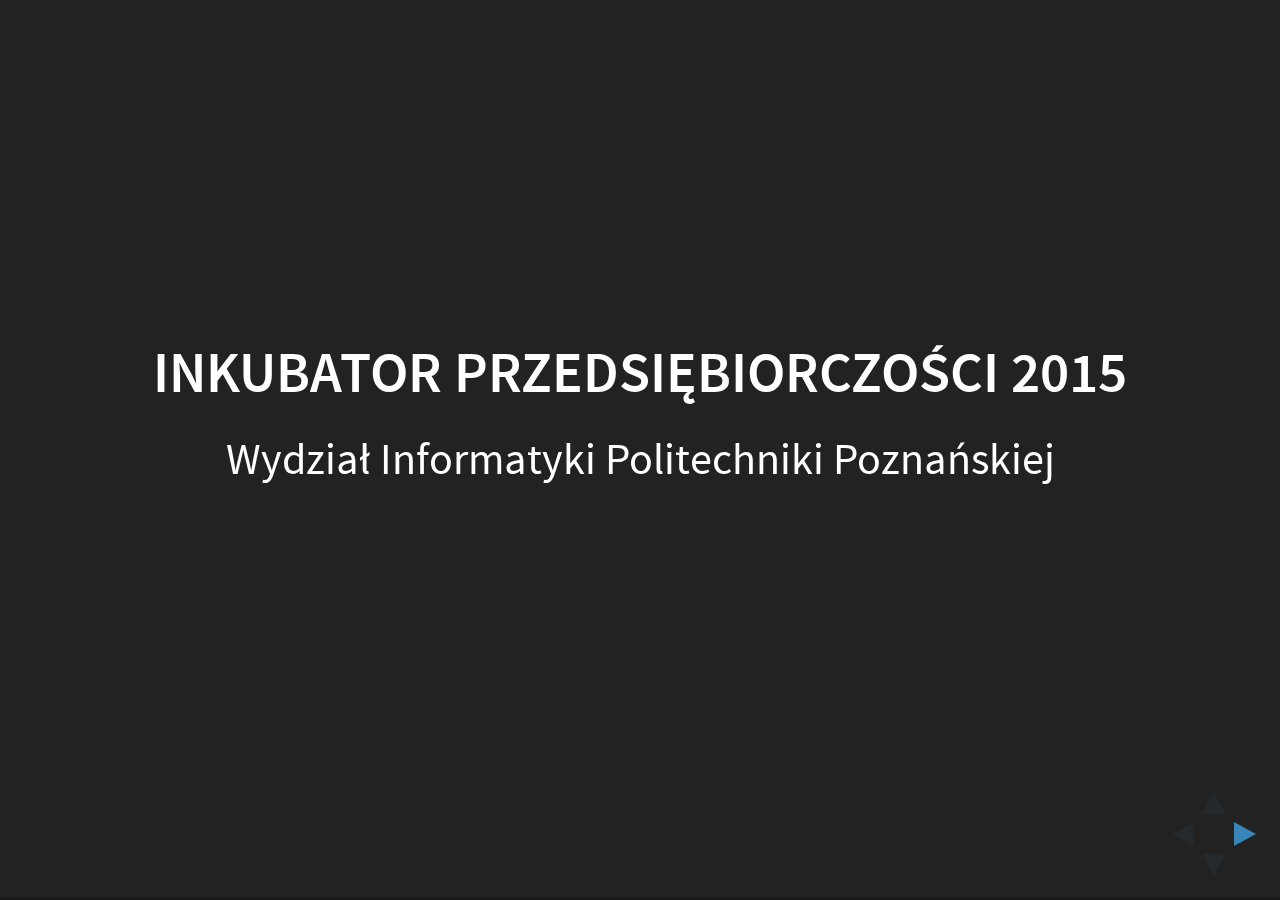
==== marketing/inkubator-presentation/index.html @ 768e0697 "start presentation" ====
<!doctype html>
<html lang="en">

	<head>
		<meta charset="utf-8">

		<title>reveal.js - The HTML Presentation Framework</title>

		<meta name="description" content="A framework for easily creating beautiful presentations using HTML">
		<meta name="author" content="Hakim El Hattab">

		<meta name="apple-mobile-web-app-capable" content="yes" />
		<meta name="apple-mobile-web-app-status-bar-style" content="black-translucent" />

		<meta name="viewport" content="width=device-width, initial-scale=1.0, maximum-scale=1.0, user-scalable=no, minimal-ui">

		<link rel="stylesheet" href="css/reveal.css">
		<link rel="stylesheet" href="css/theme/black.css" id="theme">

		<!-- Code syntax highlighting -->
		<link rel="stylesheet" href="lib/css/zenburn.css">

		<!-- Printing and PDF exports -->
		<script>
			var link = document.createElement( 'link' );
			link.rel = 'stylesheet';
			link.type = 'text/css';
			link.href = window.location.search.match( /print-pdf/gi ) ? 'css/print/pdf.css' : 'css/print/paper.css';
			document.getElementsByTagName( 'head' )[0].appendChild( link );
		</script>

		<!--[if lt IE 9]>
		<script src="lib/js/html5shiv.js"></script>
		<![endif]-->
	</head>

	<body>

		<div class="reveal">

			<!-- Any section element inside of this container is displayed as a slide -->
			<div class="slides">
				<section>
					<h3>Inkubator Przedsiębiorczości 2015</h3>
					<p>
						Wydział Informatyki Politechniki Poznańskiej
					</p>
				</section>

				<section>
					<h2>Gdzie wyjść na piwo?</h2>
				</section>

				

			</div>

		</div>

		<script src="lib/js/head.min.js"></script>
		<script src="js/reveal.js"></script>

		<script>

			// Full list of configuration options available at:
			// https://github.com/hakimel/reveal.js#configuration
			Reveal.initialize({
				controls: true,
				progress: true,
				history: true,
				center: true,

				transition: 'slide', // none/fade/slide/convex/concave/zoom

				// Optional reveal.js plugins
				dependencies: [
					{ src: 'lib/js/classList.js', condition: function() { return !document.body.classList; } },
					{ src: 'plugin/markdown/marked.js', condition: function() { return !!document.querySelector( '[data-markdown]' ); } },
					{ src: 'plugin/markdown/markdown.js', condition: function() { return !!document.querySelector( '[data-markdown]' ); } },
					{ src: 'plugin/highlight/highlight.js', async: true, condition: function() { return !!document.querySelector( 'pre code' ); }, callback: function() { hljs.initHighlightingOnLoad(); } },
					{ src: 'plugin/zoom-js/zoom.js', async: true },
					{ src: 'plugin/notes/notes.js', async: true }
				]
			});

		</script>

	</body>
</html>
---- marketing/inkubator-presentation/css/reveal.css ----
/*!
 * reveal.js
 * http://lab.hakim.se/reveal-js
 * MIT licensed
 *
 * Copyright (C) 2015 Hakim El Hattab, http://hakim.se
 */
/*********************************************
 * RESET STYLES
 *********************************************/
html, body, .reveal div, .reveal span, .reveal applet, .reveal object, .reveal iframe, .reveal h1, .reveal h2, .reveal h3, .reveal h4, .reveal h5, .reveal h6, .reveal p, .reveal blockquote, .reveal pre, .reveal a, .reveal abbr, .reveal acronym, .reveal address, .reveal big, .reveal cite, .reveal code, .reveal del, .reveal dfn, .reveal em, .reveal img, .reveal ins, .reveal kbd, .reveal q, .reveal s, .reveal samp, .reveal small, .reveal strike, .reveal strong, .reveal sub, .reveal sup, .reveal tt, .reveal var, .reveal b, .reveal u, .reveal center, .reveal dl, .reveal dt, .reveal dd, .reveal ol, .reveal ul, .reveal li, .reveal fieldset, .reveal form, .reveal label, .reveal legend, .reveal table, .reveal caption, .reveal tbody, .reveal tfoot, .reveal thead, .reveal tr, .reveal th, .reveal td, .reveal article, .reveal aside, .reveal canvas, .reveal details, .reveal embed, .reveal figure, .reveal figcaption, .reveal footer, .reveal header, .reveal hgroup, .reveal menu, .reveal nav, .reveal output, .reveal ruby, .reveal section, .reveal summary, .reveal time, .reveal mark, .reveal audio, video {
  margin: 0;
  padding: 0;
  border: 0;
  font-size: 100%;
  font: inherit;
  vertical-align: baseline; }

.reveal article, .reveal aside, .reveal details, .reveal figcaption, .reveal figure, .reveal footer, .reveal header, .reveal hgroup, .reveal menu, .reveal nav, .reveal section {
  display: block; }

/*********************************************
 * GLOBAL STYLES
 *********************************************/
html, body {
  width: 100%;
  height: 100%;
  overflow: hidden; }

body {
  position: relative;
  line-height: 1;
  background-color: #fff;
  color: #000; }

::-moz-selection {
  background: #FF5E99;
  color: #fff;
  text-shadow: none; }

::selection {
  background: #FF5E99;
  color: #fff;
  text-shadow: none; }

/*********************************************
 * VIEW FRAGMENTS
 *********************************************/
.reveal .slides section .fragment {
  opacity: 0;
  visibility: hidden;
  -webkit-transition: all 0.2s ease;
          transition: all 0.2s ease; }
  .reveal .slides section .fragment.visible {
    opacity: 1;
    visibility: visible; }

.reveal .slides section .fragment.grow {
  opacity: 1;
  visibility: visible; }
  .reveal .slides section .fragment.grow.visible {
    -webkit-transform: scale(1.3);
        -ms-transform: scale(1.3);
            transform: scale(1.3); }

.reveal .slides section .fragment.shrink {
  opacity: 1;
  visibility: visible; }
  .reveal .slides section .fragment.shrink.visible {
    -webkit-transform: scale(0.7);
        -ms-transform: scale(0.7);
            transform: scale(0.7); }

.reveal .slides section .fragment.zoom-in {
  -webkit-transform: scale(0.1);
      -ms-transform: scale(0.1);
          transform: scale(0.1); }
  .reveal .slides section .fragment.zoom-in.visible {
    -webkit-transform: scale(1);
        -ms-transform: scale(1);
            transform: scale(1); }

.reveal .slides section .fragment.roll-in {
  -webkit-transform: rotateX(90deg);
          transform: rotateX(90deg); }
  .reveal .slides section .fragment.roll-in.visible {
    -webkit-transform: rotateX(0);
            transform: rotateX(0); }

.reveal .slides section .fragment.fade-out {
  opacity: 1;
  visibility: visible; }
  .reveal .slides section .fragment.fade-out.visible {
    opacity: 0;
    visibility: hidden; }

.reveal .slides section .fragment.semi-fade-out {
  opacity: 1;
  visibility: visible; }
  .reveal .slides section .fragment.semi-fade-out.visible {
    opacity: 0.5;
    visibility: visible; }

.reveal .slides section .fragment.strike {
  opacity: 1; }
  .reveal .slides section .fragment.strike.visible {
    text-decoration: line-through; }

.reveal .slides section .fragment.current-visible {
  opacity: 0;
  visibility: hidden; }
  .reveal .slides section .fragment.current-visible.current-fragment {
    opacity: 1;
    visibility: visible; }

.reveal .slides section .fragment.highlight-red, .reveal .slides section .fragment.highlight-current-red, .reveal .slides section .fragment.highlight-green, .reveal .slides section .fragment.highlight-current-green, .reveal .slides section .fragment.highlight-blue, .reveal .slides section .fragment.highlight-current-blue {
  opacity: 1;
  visibility: visible; }

.reveal .slides section .fragment.highlight-red.visible {
  color: #ff2c2d; }

.reveal .slides section .fragment.highlight-green.visible {
  color: #17ff2e; }

.reveal .slides section .fragment.highlight-blue.visible {
  color: #1b91ff; }

.reveal .slides section .fragment.highlight-current-red.current-fragment {
  color: #ff2c2d; }

.reveal .slides section .fragment.highlight-current-green.current-fragment {
  color: #17ff2e; }

.reveal .slides section .fragment.highlight-current-blue.current-fragment {
  color: #1b91ff; }

/*********************************************
 * DEFAULT ELEMENT STYLES
 *********************************************/
/* Fixes issue in Chrome where italic fonts did not appear when printing to PDF */
.reveal:after {
  content: '';
  font-style: italic; }

.reveal iframe {
  z-index: 1; }

/** Prevents layering issues in certain browser/transition combinations */
.reveal a {
  position: relative; }

.reveal .stretch {
  max-width: none;
  max-height: none; }

.reveal pre.stretch code {
  height: 100%;
  max-height: 100%;
  -moz-box-sizing: border-box;
       box-sizing: border-box; }

/*********************************************
 * CONTROLS
 *********************************************/
.reveal .controls {
  display: none;
  position: fixed;
  width: 110px;
  height: 110px;
  z-index: 30;
  right: 10px;
  bottom: 10px;
  -webkit-user-select: none; }

.reveal .controls div {
  position: absolute;
  opacity: 0.05;
  width: 0;
  height: 0;
  border: 12px solid transparent;
  -webkit-transform: scale(0.9999);
      -ms-transform: scale(0.9999);
          transform: scale(0.9999);
  -webkit-transition: all 0.2s ease;
          transition: all 0.2s ease;
  -webkit-tap-highlight-color: rgba(0, 0, 0, 0); }

.reveal .controls div.enabled {
  opacity: 0.7;
  cursor: pointer; }

.reveal .controls div.enabled:active {
  margin-top: 1px; }

.reveal .controls div.navigate-left {
  top: 42px;
  border-right-width: 22px;
  border-right-color: #000; }

.reveal .controls div.navigate-left.fragmented {
  opacity: 0.3; }

.reveal .controls div.navigate-right {
  left: 74px;
  top: 42px;
  border-left-width: 22px;
  border-left-color: #000; }

.reveal .controls div.navigate-right.fragmented {
  opacity: 0.3; }

.reveal .controls div.navigate-up {
  left: 42px;
  border-bottom-width: 22px;
  border-bottom-color: #000; }

.reveal .controls div.navigate-up.fragmented {
  opacity: 0.3; }

.reveal .controls div.navigate-down {
  left: 42px;
  top: 74px;
  border-top-width: 22px;
  border-top-color: #000; }

.reveal .controls div.navigate-down.fragmented {
  opacity: 0.3; }

/*********************************************
 * PROGRESS BAR
 *********************************************/
.reveal .progress {
  position: fixed;
  display: none;
  height: 3px;
  width: 100%;
  bottom: 0;
  left: 0;
  z-index: 10;
  background-color: rgba(0, 0, 0, 0.2); }

.reveal .progress:after {
  content: '';
  display: block;
  position: absolute;
  height: 20px;
  width: 100%;
  top: -20px; }

.reveal .progress span {
  display: block;
  height: 100%;
  width: 0px;
  background-color: #000;
  -webkit-transition: width 800ms cubic-bezier(0.26, 0.86, 0.44, 0.985);
          transition: width 800ms cubic-bezier(0.26, 0.86, 0.44, 0.985); }

/*********************************************
 * SLIDE NUMBER
 *********************************************/
.reveal .slide-number {
  position: fixed;
  display: block;
  right: 15px;
  bottom: 15px;
  opacity: 0.5;
  z-index: 31;
  font-size: 12px; }

/*********************************************
 * SLIDES
 *********************************************/
.reveal {
  position: relative;
  width: 100%;
  height: 100%;
  -ms-touch-action: none;
      touch-action: none; }

.reveal .slides {
  position: absolute;
  width: 100%;
  height: 100%;
  top: 0;
  right: 0;
  bottom: 0;
  left: 0;
  margin: auto;
  overflow: visible;
  z-index: 1;
  text-align: center;
  -webkit-perspective: 600px;
          perspective: 600px;
  -webkit-perspective-origin: 50% 40%;
          perspective-origin: 50% 40%; }

.reveal .slides > section {
  -ms-perspective: 600px; }

.reveal .slides > section, .reveal .slides > section > section {
  display: none;
  position: absolute;
  width: 100%;
  padding: 20px 0px;
  z-index: 10;
  -webkit-transform-style: preserve-3d;
          transform-style: preserve-3d;
  -webkit-transition: -webkit-transform-origin 800ms cubic-bezier(0.26, 0.86, 0.44, 0.985), -webkit-transform 800ms cubic-bezier(0.26, 0.86, 0.44, 0.985), visibility 800ms cubic-bezier(0.26, 0.86, 0.44, 0.985), opacity 800ms cubic-bezier(0.26, 0.86, 0.44, 0.985);
          transition: -ms-transform-origin 800ms cubic-bezier(0.26, 0.86, 0.44, 0.985), transform 800ms cubic-bezier(0.26, 0.86, 0.44, 0.985), visibility 800ms cubic-bezier(0.26, 0.86, 0.44, 0.985), opacity 800ms cubic-bezier(0.26, 0.86, 0.44, 0.985);
          transition: transform-origin 800ms cubic-bezier(0.26, 0.86, 0.44, 0.985), transform 800ms cubic-bezier(0.26, 0.86, 0.44, 0.985), visibility 800ms cubic-bezier(0.26, 0.86, 0.44, 0.985), opacity 800ms cubic-bezier(0.26, 0.86, 0.44, 0.985); }

/* Global transition speed settings */
.reveal[data-transition-speed="fast"] .slides section {
  -webkit-transition-duration: 400ms;
          transition-duration: 400ms; }

.reveal[data-transition-speed="slow"] .slides section {
  -webkit-transition-duration: 1200ms;
          transition-duration: 1200ms; }

/* Slide-specific transition speed overrides */
.reveal .slides section[data-transition-speed="fast"] {
  -webkit-transition-duration: 400ms;
          transition-duration: 400ms; }

.reveal .slides section[data-transition-speed="slow"] {
  -webkit-transition-duration: 1200ms;
          transition-duration: 1200ms; }

.reveal .slides > section.stack {
  padding-top: 0;
  padding-bottom: 0; }

.reveal .slides > section.present, .reveal .slides > section > section.present {
  display: block;
  z-index: 11;
  opacity: 1; }

.reveal.center, .reveal.center .slides, .reveal.center .slides section {
  min-height: 0 !important; }

/* Don't allow interaction with invisible slides */
.reveal .slides > section.future, .reveal .slides > section > section.future, .reveal .slides > section.past, .reveal .slides > section > section.past {
  pointer-events: none; }

.reveal.overview .slides > section, .reveal.overview .slides > section > section {
  pointer-events: auto; }

.reveal .slides > section.past, .reveal .slides > section.future, .reveal .slides > section > section.past, .reveal .slides > section > section.future {
  opacity: 0; }

/*********************************************
 * SLIDE TRANSITION
 * Aliased 'linear' for backwards compatibility
 *********************************************/
.reveal.slide section, .reveal.linear section {
  -webkit-backface-visibility: hidden;
          backface-visibility: hidden; }

.reveal .slides > section[data-transition=slide].past, .reveal.slide .slides > section:not([data-transition]).past, .reveal .slides > section[data-transition=linear].past, .reveal.linear .slides > section:not([data-transition]).past {
  -webkit-transform: translate(-150%, 0);
      -ms-transform: translate(-150%, 0);
          transform: translate(-150%, 0); }

.reveal .slides > section[data-transition=slide].future, .reveal.slide .slides > section:not([data-transition]).future, .reveal .slides > section[data-transition=linear].future, .reveal.linear .slides > section:not([data-transition]).future {
  -webkit-transform: translate(150%, 0);
      -ms-transform: translate(150%, 0);
          transform: translate(150%, 0); }

.reveal .slides > section > section[data-transition=slide].past, .reveal.slide .slides > section > section:not([data-transition]).past, .reveal .slides > section > section[data-transition=linear].past, .reveal.linear .slides > section > section:not([data-transition]).past {
  -webkit-transform: translate(0, -150%);
      -ms-transform: translate(0, -150%);
          transform: translate(0, -150%); }

.reveal .slides > section > section[data-transition=slide].future, .reveal.slide .slides > section > section:not([data-transition]).future, .reveal .slides > section > section[data-transition=linear].future, .reveal.linear .slides > section > section:not([data-transition]).future {
  -webkit-transform: translate(0, 150%);
      -ms-transform: translate(0, 150%);
          transform: translate(0, 150%); }

/*********************************************
 * CONVEX TRANSITION
 * Aliased 'default' for backwards compatibility
 *********************************************/
.reveal .slides > section[data-transition=default].past, .reveal.default .slides > section:not([data-transition]).past, .reveal .slides > section[data-transition=convex].past, .reveal.convex .slides > section:not([data-transition]).past {
  -webkit-transform: translate3d(-100%, 0, 0) rotateY(-90deg) translate3d(-100%, 0, 0);
          transform: translate3d(-100%, 0, 0) rotateY(-90deg) translate3d(-100%, 0, 0); }

.reveal .slides > section[data-transition=default].future, .reveal.default .slides > section:not([data-transition]).future, .reveal .slides > section[data-transition=convex].future, .reveal.convex .slides > section:not([data-transition]).future {
  -webkit-transform: translate3d(100%, 0, 0) rotateY(90deg) translate3d(100%, 0, 0);
          transform: translate3d(100%, 0, 0) rotateY(90deg) translate3d(100%, 0, 0); }

.reveal .slides > section > section[data-transition=default].past, .reveal.default .slides > section > section:not([data-transition]).past, .reveal .slides > section > section[data-transition=convex].past, .reveal.convex .slides > section > section:not([data-transition]).past {
  -webkit-transform: translate3d(0, -300px, 0) rotateX(70deg) translate3d(0, -300px, 0);
          transform: translate3d(0, -300px, 0) rotateX(70deg) translate3d(0, -300px, 0); }

.reveal .slides > section > section[data-transition=default].future, .reveal.default .slides > section > section:not([data-transition]).future, .reveal .slides > section > section[data-transition=convex].future, .reveal.convex .slides > section > section:not([data-transition]).future {
  -webkit-transform: translate3d(0, 300px, 0) rotateX(-70deg) translate3d(0, 300px, 0);
          transform: translate3d(0, 300px, 0) rotateX(-70deg) translate3d(0, 300px, 0); }

/*********************************************
 * CONCAVE TRANSITION
 *********************************************/
.reveal .slides > section[data-transition=concave].past, .reveal.concave .slides > section:not([data-transition]).past {
  -webkit-transform: translate3d(-100%, 0, 0) rotateY(90deg) translate3d(-100%, 0, 0);
          transform: translate3d(-100%, 0, 0) rotateY(90deg) translate3d(-100%, 0, 0); }

.reveal .slides > section[data-transition=concave].future, .reveal.concave .slides > section:not([data-transition]).future {
  -webkit-transform: translate3d(100%, 0, 0) rotateY(-90deg) translate3d(100%, 0, 0);
          transform: translate3d(100%, 0, 0) rotateY(-90deg) translate3d(100%, 0, 0); }

.reveal .slides > section > section[data-transition=concave].past, .reveal.concave .slides > section > section:not([data-transition]).past {
  -webkit-transform: translate3d(0, -80%, 0) rotateX(-70deg) translate3d(0, -80%, 0);
          transform: translate3d(0, -80%, 0) rotateX(-70deg) translate3d(0, -80%, 0); }

.reveal .slides > section > section[data-transition=concave].future, .reveal.concave .slides > section > section:not([data-transition]).future {
  -webkit-transform: translate3d(0, 80%, 0) rotateX(70deg) translate3d(0, 80%, 0);
          transform: translate3d(0, 80%, 0) rotateX(70deg) translate3d(0, 80%, 0); }

/*********************************************
 * ZOOM TRANSITION
 *********************************************/
.reveal .slides > section[data-transition=zoom], .reveal.zoom .slides > section:not([data-transition]) {
  -webkit-transition-timing-function: ease;
          transition-timing-function: ease; }

.reveal .slides > section[data-transition=zoom].past, .reveal.zoom .slides > section:not([data-transition]).past {
  visibility: hidden;
  -webkit-transform: scale(16);
      -ms-transform: scale(16);
          transform: scale(16); }

.reveal .slides > section[data-transition=zoom].future, .reveal.zoom .slides > section:not([data-transition]).future {
  visibility: hidden;
  -webkit-transform: scale(0.2);
      -ms-transform: scale(0.2);
          transform: scale(0.2); }

.reveal .slides > section > section[data-transition=zoom].past, .reveal.zoom .slides > section > section:not([data-transition]).past {
  -webkit-transform: translate(0, -150%);
      -ms-transform: translate(0, -150%);
          transform: translate(0, -150%); }

.reveal .slides > section > section[data-transition=zoom].future, .reveal.zoom .slides > section > section:not([data-transition]).future {
  -webkit-transform: translate(0, 150%);
      -ms-transform: translate(0, 150%);
          transform: translate(0, 150%); }

/*********************************************
 * CUBE TRANSITION
 *********************************************/
.reveal.cube .slides {
  -webkit-perspective: 1300px;
          perspective: 1300px; }

.reveal.cube .slides section {
  padding: 30px;
  min-height: 700px;
  -webkit-backface-visibility: hidden;
          backface-visibility: hidden;
  -moz-box-sizing: border-box;
       box-sizing: border-box; }

.reveal.center.cube .slides section {
  min-height: 0; }

.reveal.cube .slides section:not(.stack):before {
  content: '';
  position: absolute;
  display: block;
  width: 100%;
  height: 100%;
  left: 0;
  top: 0;
  background: rgba(0, 0, 0, 0.1);
  border-radius: 4px;
  -webkit-transform: translateZ(-20px);
          transform: translateZ(-20px); }

.reveal.cube .slides section:not(.stack):after {
  content: '';
  position: absolute;
  display: block;
  width: 90%;
  height: 30px;
  left: 5%;
  bottom: 0;
  background: none;
  z-index: 1;
  border-radius: 4px;
  box-shadow: 0px 95px 25px rgba(0, 0, 0, 0.2);
  -webkit-transform: translateZ(-90px) rotateX(65deg);
          transform: translateZ(-90px) rotateX(65deg); }

.reveal.cube .slides > section.stack {
  padding: 0;
  background: none; }

.reveal.cube .slides > section.past {
  -webkit-transform-origin: 100% 0%;
      -ms-transform-origin: 100% 0%;
          transform-origin: 100% 0%;
  -webkit-transform: translate3d(-100%, 0, 0) rotateY(-90deg);
          transform: translate3d(-100%, 0, 0) rotateY(-90deg); }

.reveal.cube .slides > section.future {
  -webkit-transform-origin: 0% 0%;
      -ms-transform-origin: 0% 0%;
          transform-origin: 0% 0%;
  -webkit-transform: translate3d(100%, 0, 0) rotateY(90deg);
          transform: translate3d(100%, 0, 0) rotateY(90deg); }

.reveal.cube .slides > section > section.past {
  -webkit-transform-origin: 0% 100%;
      -ms-transform-origin: 0% 100%;
          transform-origin: 0% 100%;
  -webkit-transform: translate3d(0, -100%, 0) rotateX(90deg);
          transform: translate3d(0, -100%, 0) rotateX(90deg); }

.reveal.cube .slides > section > section.future {
  -webkit-transform-origin: 0% 0%;
      -ms-transform-origin: 0% 0%;
          transform-origin: 0% 0%;
  -webkit-transform: translate3d(0, 100%, 0) rotateX(-90deg);
          transform: translate3d(0, 100%, 0) rotateX(-90deg); }

/*********************************************
 * PAGE TRANSITION
 *********************************************/
.reveal.page .slides {
  -webkit-perspective-origin: 0% 50%;
          perspective-origin: 0% 50%;
  -webkit-perspective: 3000px;
          perspective: 3000px; }

.reveal.page .slides section {
  padding: 30px;
  min-height: 700px;
  -moz-box-sizing: border-box;
       box-sizing: border-box; }

.reveal.page .slides section.past {
  z-index: 12; }

.reveal.page .slides section:not(.stack):before {
  content: '';
  position: absolute;
  display: block;
  width: 100%;
  height: 100%;
  left: 0;
  top: 0;
  background: rgba(0, 0, 0, 0.1);
  -webkit-transform: translateZ(-20px);
          transform: translateZ(-20px); }

.reveal.page .slides section:not(.stack):after {
  content: '';
  position: absolute;
  display: block;
  width: 90%;
  height: 30px;
  left: 5%;
  bottom: 0;
  background: none;
  z-index: 1;
  border-radius: 4px;
  box-shadow: 0px 95px 25px rgba(0, 0, 0, 0.2);
  -webkit-transform: translateZ(-90px) rotateX(65deg); }

.reveal.page .slides > section.stack {
  padding: 0;
  background: none; }

.reveal.page .slides > section.past {
  -webkit-transform-origin: 0% 0%;
      -ms-transform-origin: 0% 0%;
          transform-origin: 0% 0%;
  -webkit-transform: translate3d(-40%, 0, 0) rotateY(-80deg);
          transform: translate3d(-40%, 0, 0) rotateY(-80deg); }

.reveal.page .slides > section.future {
  -webkit-transform-origin: 100% 0%;
      -ms-transform-origin: 100% 0%;
          transform-origin: 100% 0%;
  -webkit-transform: translate3d(0, 0, 0);
          transform: translate3d(0, 0, 0); }

.reveal.page .slides > section > section.past {
  -webkit-transform-origin: 0% 0%;
      -ms-transform-origin: 0% 0%;
          transform-origin: 0% 0%;
  -webkit-transform: translate3d(0, -40%, 0) rotateX(80deg);
          transform: translate3d(0, -40%, 0) rotateX(80deg); }

.reveal.page .slides > section > section.future {
  -webkit-transform-origin: 0% 100%;
      -ms-transform-origin: 0% 100%;
          transform-origin: 0% 100%;
  -webkit-transform: translate3d(0, 0, 0);
          transform: translate3d(0, 0, 0); }

/*********************************************
 * FADE TRANSITION
 *********************************************/
.reveal .slides section[data-transition=fade], .reveal.fade .slides section:not([data-transition]), .reveal.fade .slides > section > section:not([data-transition]) {
  -webkit-transform: none;
      -ms-transform: none;
          transform: none;
  -webkit-transition: opacity 0.5s;
          transition: opacity 0.5s; }

.reveal.fade.overview .slides section, .reveal.fade.overview .slides > section > section {
  -webkit-transition: none;
          transition: none; }

/*********************************************
 * NO TRANSITION
 *********************************************/
.reveal .slides section[data-transition=none], .reveal.none .slides section:not([data-transition]) {
  -webkit-transform: none;
      -ms-transform: none;
          transform: none;
  -webkit-transition: none;
          transition: none; }

/*********************************************
 * OVERVIEW
 *********************************************/
.reveal.overview .slides {
  -webkit-perspective-origin: 50% 50%;
          perspective-origin: 50% 50%;
  -webkit-perspective: 700px;
          perspective: 700px; }

.reveal.overview .slides section {
  height: 700px;
  overflow: hidden;
  opacity: 1 !important;
  visibility: visible !important;
  cursor: pointer;
  background: rgba(0, 0, 0, 0.1);
  -moz-box-sizing: border-box;
       box-sizing: border-box; }

.reveal.overview .slides section, .reveal.overview-deactivating .slides section {
  -webkit-transition: none !important;
          transition: none !important; }

.reveal.overview .slides section .fragment {
  opacity: 1; }

.reveal.overview .slides section:after, .reveal.overview .slides section:before {
  display: none !important; }

.reveal.overview .slides section > section {
  opacity: 1;
  cursor: pointer; }

.reveal.overview .slides section:hover {
  background: rgba(0, 0, 0, 0.3); }

.reveal.overview .slides section.present {
  background: rgba(0, 0, 0, 0.3); }

.reveal.overview .slides > section.stack {
  padding: 0;
  top: 0 !important;
  background: none;
  overflow: visible; }

/*********************************************
 * PAUSED MODE
 *********************************************/
.reveal .pause-overlay {
  position: absolute;
  top: 0;
  left: 0;
  width: 100%;
  height: 100%;
  background: black;
  visibility: hidden;
  opacity: 0;
  z-index: 100;
  -webkit-transition: all 1s ease;
          transition: all 1s ease; }

.reveal.paused .pause-overlay {
  visibility: visible;
  opacity: 1; }

/*********************************************
 * FALLBACK
 *********************************************/
.no-transforms {
  overflow-y: auto; }

.no-transforms .reveal .slides {
  position: relative;
  width: 80%;
  height: auto !important;
  top: 0;
  left: 50%;
  margin: 0;
  text-align: center; }

.no-transforms .reveal .controls, .no-transforms .reveal .progress {
  display: none !important; }

.no-transforms .reveal .slides section {
  display: block !important;
  opacity: 1 !important;
  position: relative !important;
  height: auto;
  min-height: 0;
  top: 0;
  left: -50%;
  margin: 70px 0;
  -webkit-transform: none;
      -ms-transform: none;
          transform: none; }

.no-transforms .reveal .slides section section {
  left: 0; }

.reveal .no-transition, .reveal .no-transition * {
  -webkit-transition: none !important;
          transition: none !important; }

/*********************************************
 * PER-SLIDE BACKGROUNDS
 *********************************************/
.reveal > .backgrounds {
  position: absolute;
  width: 100%;
  height: 100%;
  top: 0;
  left: 0;
  -webkit-perspective: 600px;
          perspective: 600px; }

.reveal .slide-background {
  display: none;
  position: absolute;
  width: 100%;
  height: 100%;
  opacity: 0;
  visibility: hidden;
  background-color: rgba(0, 0, 0, 0);
  background-position: 50% 50%;
  background-repeat: no-repeat;
  background-size: cover;
  -webkit-transition: all 800ms cubic-bezier(0.26, 0.86, 0.44, 0.985);
          transition: all 800ms cubic-bezier(0.26, 0.86, 0.44, 0.985); }

.reveal .slide-background.stack {
  display: block; }

.reveal .slide-background.present {
  opacity: 1;
  visibility: visible; }

.print-pdf .reveal .slide-background {
  opacity: 1 !important;
  visibility: visible !important; }

/* Video backgrounds */
.reveal .slide-background video {
  position: absolute;
  width: 100%;
  height: 100%;
  max-width: none;
  max-height: none;
  top: 0;
  left: 0; }

/* Immediate transition style */
.reveal[data-background-transition=none] > .backgrounds .slide-background, .reveal > .backgrounds .slide-background[data-background-transition=none] {
  -webkit-transition: none;
          transition: none; }

/* Slide */
.reveal[data-background-transition=slide] > .backgrounds .slide-background, .reveal > .backgrounds .slide-background[data-background-transition=slide] {
  opacity: 1;
  -webkit-backface-visibility: hidden;
          backface-visibility: hidden; }

.reveal[data-background-transition=slide] > .backgrounds .slide-background.past, .reveal > .backgrounds .slide-background.past[data-background-transition=slide] {
  -webkit-transform: translate(-100%, 0);
      -ms-transform: translate(-100%, 0);
          transform: translate(-100%, 0); }

.reveal[data-background-transition=slide] > .backgrounds .slide-background.future, .reveal > .backgrounds .slide-background.future[data-background-transition=slide] {
  -webkit-transform: translate(100%, 0);
      -ms-transform: translate(100%, 0);
          transform: translate(100%, 0); }

.reveal[data-background-transition=slide] > .backgrounds .slide-background > .slide-background.past, .reveal > .backgrounds .slide-background > .slide-background.past[data-background-transition=slide] {
  -webkit-transform: translate(0, -100%);
      -ms-transform: translate(0, -100%);
          transform: translate(0, -100%); }

.reveal[data-background-transition=slide] > .backgrounds .slide-background > .slide-background.future, .reveal > .backgrounds .slide-background > .slide-background.future[data-background-transition=slide] {
  -webkit-transform: translate(0, 100%);
      -ms-transform: translate(0, 100%);
          transform: translate(0, 100%); }

/* Convex */
.reveal[data-background-transition=convex] > .backgrounds .slide-background.past, .reveal > .backgrounds .slide-background.past[data-background-transition=convex] {
  opacity: 0;
  -webkit-transform: translate3d(-100%, 0, 0) rotateY(-90deg) translate3d(-100%, 0, 0);
          transform: translate3d(-100%, 0, 0) rotateY(-90deg) translate3d(-100%, 0, 0); }

.reveal[data-background-transition=convex] > .backgrounds .slide-background.future, .reveal > .backgrounds .slide-background.future[data-background-transition=convex] {
  opacity: 0;
  -webkit-transform: translate3d(100%, 0, 0) rotateY(90deg) translate3d(100%, 0, 0);
          transform: translate3d(100%, 0, 0) rotateY(90deg) translate3d(100%, 0, 0); }

.reveal[data-background-transition=convex] > .backgrounds .slide-background > .slide-background.past, .reveal > .backgrounds .slide-background > .slide-background.past[data-background-transition=convex] {
  opacity: 0;
  -webkit-transform: translate3d(0, -100%, 0) rotateX(90deg) translate3d(0, -100%, 0);
          transform: translate3d(0, -100%, 0) rotateX(90deg) translate3d(0, -100%, 0); }

.reveal[data-background-transition=convex] > .backgrounds .slide-background > .slide-background.future, .reveal > .backgrounds .slide-background > .slide-background.future[data-background-transition=convex] {
  opacity: 0;
  -webkit-transform: translate3d(0, 100%, 0) rotateX(-90deg) translate3d(0, 100%, 0);
          transform: translate3d(0, 100%, 0) rotateX(-90deg) translate3d(0, 100%, 0); }

/* Concave */
.reveal[data-background-transition=concave] > .backgrounds .slide-background.past, .reveal > .backgrounds .slide-background.past[data-background-transition=concave] {
  opacity: 0;
  -webkit-transform: translate3d(-100%, 0, 0) rotateY(90deg) translate3d(-100%, 0, 0);
          transform: translate3d(-100%, 0, 0) rotateY(90deg) translate3d(-100%, 0, 0); }

.reveal[data-background-transition=concave] > .backgrounds .slide-background.future, .reveal > .backgrounds .slide-background.future[data-background-transition=concave] {
  opacity: 0;
  -webkit-transform: translate3d(100%, 0, 0) rotateY(-90deg) translate3d(100%, 0, 0);
          transform: translate3d(100%, 0, 0) rotateY(-90deg) translate3d(100%, 0, 0); }

.reveal[data-background-transition=concave] > .backgrounds .slide-background > .slide-background.past, .reveal > .backgrounds .slide-background > .slide-background.past[data-background-transition=concave] {
  opacity: 0;
  -webkit-transform: translate3d(0, -100%, 0) rotateX(-90deg) translate3d(0, -100%, 0);
          transform: translate3d(0, -100%, 0) rotateX(-90deg) translate3d(0, -100%, 0); }

.reveal[data-background-transition=concave] > .backgrounds .slide-background > .slide-background.future, .reveal > .backgrounds .slide-background > .slide-background.future[data-background-transition=concave] {
  opacity: 0;
  -webkit-transform: translate3d(0, 100%, 0) rotateX(90deg) translate3d(0, 100%, 0);
          transform: translate3d(0, 100%, 0) rotateX(90deg) translate3d(0, 100%, 0); }

/* Zoom */
.reveal[data-background-transition=zoom] > .backgrounds .slide-background, .reveal > .backgrounds .slide-background[data-background-transition=zoom] {
  -webkit-transition-timing-function: ease;
          transition-timing-function: ease; }

.reveal[data-background-transition=zoom] > .backgrounds .slide-background.past, .reveal > .backgrounds .slide-background.past[data-background-transition=zoom] {
  opacity: 0;
  visibility: hidden;
  -webkit-transform: scale(16);
      -ms-transform: scale(16);
          transform: scale(16); }

.reveal[data-background-transition=zoom] > .backgrounds .slide-background.future, .reveal > .backgrounds .slide-background.future[data-background-transition=zoom] {
  opacity: 0;
  visibility: hidden;
  -webkit-transform: scale(0.2);
      -ms-transform: scale(0.2);
          transform: scale(0.2); }

.reveal[data-background-transition=zoom] > .backgrounds .slide-background > .slide-background.past, .reveal > .backgrounds .slide-background > .slide-background.past[data-background-transition=zoom] {
  opacity: 0;
  visibility: hidden;
  -webkit-transform: scale(16);
      -ms-transform: scale(16);
          transform: scale(16); }

.reveal[data-background-transition=zoom] > .backgrounds .slide-background > .slide-background.future, .reveal > .backgrounds .slide-background > .slide-background.future[data-background-transition=zoom] {
  opacity: 0;
  visibility: hidden;
  -webkit-transform: scale(0.2);
      -ms-transform: scale(0.2);
          transform: scale(0.2); }

/* Global transition speed settings */
.reveal[data-transition-speed="fast"] > .backgrounds .slide-background {
  -webkit-transition-duration: 400ms;
          transition-duration: 400ms; }

.reveal[data-transition-speed="slow"] > .backgrounds .slide-background {
  -webkit-transition-duration: 1200ms;
          transition-duration: 1200ms; }

/*********************************************
 * RTL SUPPORT
 *********************************************/
.reveal.rtl .slides, .reveal.rtl .slides h1, .reveal.rtl .slides h2, .reveal.rtl .slides h3, .reveal.rtl .slides h4, .reveal.rtl .slides h5, .reveal.rtl .slides h6 {
  direction: rtl;
  font-family: sans-serif; }

.reveal.rtl pre, .reveal.rtl code {
  direction: ltr; }

.reveal.rtl ol, .reveal.rtl ul {
  text-align: right; }

.reveal.rtl .progress span {
  float: right; }

/*********************************************
 * PARALLAX BACKGROUND
 *********************************************/
.reveal.has-parallax-background .backgrounds {
  -webkit-transition: all 0.8s ease;
          transition: all 0.8s ease; }

/* Global transition speed settings */
.reveal.has-parallax-background[data-transition-speed="fast"] .backgrounds {
  -webkit-transition-duration: 400ms;
          transition-duration: 400ms; }

.reveal.has-parallax-background[data-transition-speed="slow"] .backgrounds {
  -webkit-transition-duration: 1200ms;
          transition-duration: 1200ms; }

/*********************************************
 * LINK PREVIEW OVERLAY
 *********************************************/
.reveal .overlay {
  position: absolute;
  top: 0;
  left: 0;
  width: 100%;
  height: 100%;
  z-index: 1000;
  background: rgba(0, 0, 0, 0.9);
  opacity: 0;
  visibility: hidden;
  -webkit-transition: all 0.3s ease;
          transition: all 0.3s ease; }

.reveal .overlay.visible {
  opacity: 1;
  visibility: visible; }

.reveal .overlay .spinner {
  position: absolute;
  display: block;
  top: 50%;
  left: 50%;
  width: 32px;
  height: 32px;
  margin: -16px 0 0 -16px;
  z-index: 10;
  background-image: url([data-uri]%2F%2F%2F6%2Bvr8nJybW1tcDAwOjo6Nvb26ioqKOjo7Ozs%2FLy8vz8%2FAAAAAAAAAAAACH%2FC05FVFNDQVBFMi4wAwEAAAAh%2FhpDcmVhdGVkIHdpdGggYWpheGxvYWQuaW5mbwAh%[base64]%2FV%2FnmOM82XiHRLYKhKP1oZmADdEAAAh%2BQQJCgAAACwAAAAAIAAgAAAE6hDISWlZpOrNp1lGNRSdRpDUolIGw5RUYhhHukqFu8DsrEyqnWThGvAmhVlteBvojpTDDBUEIFwMFBRAmBkSgOrBFZogCASwBDEY%2FCZSg7GSE0gSCjQBMVG023xWBhklAnoEdhQEfyNqMIcKjhRsjEdnezB%2BA4k8gTwJhFuiW4dokXiloUepBAp5qaKpp6%2BHo7aWW54wl7obvEe0kRuoplCGepwSx2jJvqHEmGt6whJpGpfJCHmOoNHKaHx61WiSR92E4lbFoq%2BB6QDtuetcaBPnW6%2BO7wDHpIiK9SaVK5GgV543tzjgGcghAgAh%[base64]%2B%2BG%2Bw48edZPK%2BM6hLJpQg484enXIdQFSS1u6UhksENEQAAIfkECQoAAAAsAAAAACAAIAAABOcQyEmpGKLqzWcZRVUQnZYg1aBSh2GUVEIQ2aQOE%2BG%2BcD4ntpWkZQj1JIiZIogDFFyHI0UxQwFugMSOFIPJftfVAEoZLBbcLEFhlQiqGp1Vd140AUklUN3eCA51C1EWMzMCezCBBmkxVIVHBWd3HHl9JQOIJSdSnJ0TDKChCwUJjoWMPaGqDKannasMo6WnM562R5YluZRwur0wpgqZE7NKUm%2BFNRPIhjBJxKZteWuIBMN4zRMIVIhffcgojwCF117i4nlLnY5ztRLsnOk%2BaV%2BoJY7V7m76PdkS4trKcdg0Zc0tTcKkRAAAIfkECQoAAAAsAAAAACAAIAAABO4QyEkpKqjqzScpRaVkXZWQEximw1BSCUEIlDohrft6cpKCk5xid5MNJTaAIkekKGQkWyKHkvhKsR7ARmitkAYDYRIbUQRQjWBwJRzChi9CRlBcY1UN4g0%[base64]%[base64]%2BE71SRQeyqUToLA7VxF0JDyIQh%2FMVVPMt1ECZlfcjZJ9mIKoaTl1MRIl5o4CUKXOwmyrCInCKqcWtvadL2SYhyASyNDJ0uIiRMDjI0Fd30%2FiI2UA5GSS5UDj2l6NoqgOgN4gksEBgYFf0FDqKgHnyZ9OX8HrgYHdHpcHQULXAS2qKpENRg7eAMLC7kTBaixUYFkKAzWAAnLC7FLVxLWDBLKCwaKTULgEwbLA4hJtOkSBNqITT3xEgfLpBtzE%2FjiuL04RGEBgwWhShRgQExHBAAh%2BQQJCgAAACwAAAAAIAAgAAAE7xDISWlSqerNpyJKhWRdlSAVoVLCWk6JKlAqAavhO9UkUHsqlE6CwO1cRdCQ8iEIfzFVTzLdRAmZX3I2SfZiCqGk5dTESJeaOAlClzsJsqwiJwiqnFrb2nS9kmIcgEsjQydLiIlHehhpejaIjzh9eomSjZR%[base64]%2BE71SRQeyqUToLA7VxF0JDyIQh%[base64]%2BE71SRQeyqUToLA7VxF0JDyIQh%2FMVVPMt1ECZlfcjZJ9mIKoaTl1MRIl5o4CUKXOwmyrCInCKqcWtvadL2SYhyASyNDJ0uIiUd6GAULDJCRiXo1CpGXDJOUjY%2BYip9DhToJA4RBLwMLCwVDfRgbBAaqqoZ1XBMHswsHtxtFaH1iqaoGNgAIxRpbFAgfPQSqpbgGBqUD1wBXeCYp1AYZ19JJOYgH1KwA4UBvQwXUBxPqVD9L3sbp2BNk2xvvFPJd%2BMFCN6HAAIKgNggY0KtEBAAh%[base64]%2BvsYMDAzZQPC9VCNkDWUhGkuE5PxJNwiUK4UfLzOlD4WvzAHaoG9nxPi5d%2BjYUqfAhhykOFwJWiAAAIfkECQoAAAAsAAAAACAAIAAABPAQyElpUqnqzaciSoVkXVUMFaFSwlpOCcMYlErAavhOMnNLNo8KsZsMZItJEIDIFSkLGQoQTNhIsFehRww2CQLKF0tYGKYSg%2BygsZIuNqJksKgbfgIGepNo2cIUB3V1B3IvNiBYNQaDSTtfhhx0CwVPI0UJe0%2Bbm4g5VgcGoqOcnjmjqDSdnhgEoamcsZuXO1aWQy8KAwOAuTYYGwi7w5h%2BKr0SJ8MFihpNbx%2B4Erq7BYBuzsdiH1jCAzoSfl0rVirNbRXlBBlLX%2BBP0XJLAPGzTkAuAOqb0WT5AH7OcdCm5B8TgRwSRKIHQtaLCwg1RAAAOwAAAAAAAAAAAA%3D%3D);
  visibility: visible;
  opacity: 0.6;
  -webkit-transition: all 0.3s ease;
          transition: all 0.3s ease; }

.reveal .overlay header {
  position: absolute;
  left: 0;
  top: 0;
  width: 100%;
  height: 40px;
  z-index: 2;
  border-bottom: 1px solid #222; }

.reveal .overlay header a {
  display: inline-block;
  width: 40px;
  height: 40px;
  padding: 0 10px;
  float: right;
  opacity: 0.6;
  -moz-box-sizing: border-box;
       box-sizing: border-box; }

.reveal .overlay header a:hover {
  opacity: 1; }

.reveal .overlay header a .icon {
  display: inline-block;
  width: 20px;
  height: 20px;
  background-position: 50% 50%;
  background-size: 100%;
  background-repeat: no-repeat; }

.reveal .overlay header a.close .icon {
  background-image: url([data-uri]); }

.reveal .overlay header a.external .icon {
  background-image: url([data-uri]); }

.reveal .overlay .viewport {
  position: absolute;
  top: 40px;
  right: 0;
  bottom: 0;
  left: 0; }

.reveal .overlay.overlay-preview .viewport iframe {
  width: 100%;
  height: 100%;
  max-width: 100%;
  max-height: 100%;
  border: 0;
  opacity: 0;
  visibility: hidden;
  -webkit-transition: all 0.3s ease;
          transition: all 0.3s ease; }

.reveal .overlay.overlay-preview.loaded .viewport iframe {
  opacity: 1;
  visibility: visible; }

.reveal .overlay.overlay-preview.loaded .spinner {
  opacity: 0;
  visibility: hidden;
  -webkit-transform: scale(0.2);
      -ms-transform: scale(0.2);
          transform: scale(0.2); }

.reveal .overlay.overlay-help .viewport {
  overflow: auto;
  color: #fff; }

.reveal .overlay.overlay-help .viewport .viewport-inner {
  width: 600px;
  margin: 0 auto;
  padding: 60px;
  text-align: center;
  letter-spacing: normal; }

.reveal .overlay.overlay-help .viewport .viewport-inner .title {
  font-size: 20px; }

.reveal .overlay.overlay-help .viewport .viewport-inner table {
  border: 1px solid #fff;
  border-collapse: collapse;
  font-size: 14px; }

.reveal .overlay.overlay-help .viewport .viewport-inner table th, .reveal .overlay.overlay-help .viewport .viewport-inner table td {
  width: 200px;
  padding: 10px;
  border: 1px solid #fff;
  vertical-align: middle; }

.reveal .overlay.overlay-help .viewport .viewport-inner table th {
  padding-top: 20px;
  padding-bottom: 20px; }

/*********************************************
 * PLAYBACK COMPONENT
 *********************************************/
.reveal .playback {
  position: fixed;
  left: 15px;
  bottom: 15px;
  z-index: 30;
  cursor: pointer;
  -webkit-transition: all 400ms ease;
          transition: all 400ms ease; }

.reveal.overview .playback {
  opacity: 0;
  visibility: hidden; }

/*********************************************
 * ROLLING LINKS
 *********************************************/
.reveal .roll {
  display: inline-block;
  line-height: 1.2;
  overflow: hidden;
  vertical-align: top;
  -webkit-perspective: 400px;
          perspective: 400px;
  -webkit-perspective-origin: 50% 50%;
          perspective-origin: 50% 50%; }

.reveal .roll:hover {
  background: none;
  text-shadow: none; }

.reveal .roll span {
  display: block;
  position: relative;
  padding: 0 2px;
  pointer-events: none;
  -webkit-transition: all 400ms ease;
          transition: all 400ms ease;
  -webkit-transform-origin: 50% 0%;
      -ms-transform-origin: 50% 0%;
          transform-origin: 50% 0%;
  -webkit-transform-style: preserve-3d;
          transform-style: preserve-3d;
  -webkit-backface-visibility: hidden;
          backface-visibility: hidden; }

.reveal .roll:hover span {
  background: rgba(0, 0, 0, 0.5);
  -webkit-transform: translate3d(0px, 0px, -45px) rotateX(90deg);
          transform: translate3d(0px, 0px, -45px) rotateX(90deg); }

.reveal .roll span:after {
  content: attr(data-title);
  display: block;
  position: absolute;
  left: 0;
  top: 0;
  padding: 0 2px;
  -webkit-backface-visibility: hidden;
          backface-visibility: hidden;
  -webkit-transform-origin: 50% 0%;
      -ms-transform-origin: 50% 0%;
          transform-origin: 50% 0%;
  -webkit-transform: translate3d(0px, 110%, 0px) rotateX(-90deg);
          transform: translate3d(0px, 110%, 0px) rotateX(-90deg); }

/*********************************************
 * SPEAKER NOTES
 *********************************************/
.reveal aside.notes {
  display: none; }

/*********************************************
 * ZOOM PLUGIN
 *********************************************/
.zoomed .reveal *, .zoomed .reveal *:before, .zoomed .reveal *:after {
  -webkit-backface-visibility: visible !important;
          backface-visibility: visible !important; }

.zoomed .reveal .progress, .zoomed .reveal .controls {
  opacity: 0; }

.zoomed .reveal .roll span {
  background: none; }

.zoomed .reveal .roll span:after {
  visibility: hidden; }
---- marketing/inkubator-presentation/css/theme/black.css ----
@import url(../../lib/font/source-sans-pro/source-sans-pro.css);
/**
 * Black theme for reveal.js. This is the opposite of the 'white' theme.
 *
 * Copyright (C) 2015 Hakim El Hattab, http://hakim.se
 */
section.has-light-background, section.has-light-background h1, section.has-light-background h2, section.has-light-background h3, section.has-light-background h4, section.has-light-background h5, section.has-light-background h6 {
  color: #222; }

/*********************************************
 * GLOBAL STYLES
 *********************************************/
body {
  background: #222;
  background-color: #222; }

.reveal {
  font-family: 'Source Sans Pro', Helvetica, sans-serif;
  font-size: 38px;
  font-weight: normal;
  color: #fff; }

::selection {
  color: #fff;
  background: #bee4fd;
  text-shadow: none; }

.reveal .slides > section, .reveal .slides > section > section {
  line-height: 1.3;
  font-weight: inherit; }

/*********************************************
 * HEADERS
 *********************************************/
.reveal h1, .reveal h2, .reveal h3, .reveal h4, .reveal h5, .reveal h6 {
  margin: 0 0 20px 0;
  color: #fff;
  font-family: 'Source Sans Pro', Helvetica, sans-serif;
  font-weight: 600;
  line-height: 1.2;
  letter-spacing: normal;
  text-transform: uppercase;
  text-shadow: none;
  word-wrap: break-word; }

.reveal h1 {
  font-size: 2.5em; }

.reveal h2 {
  font-size: 1.6em; }

.reveal h3 {
  font-size: 1.3em; }

.reveal h4 {
  font-size: 1em; }

.reveal h1 {
  text-shadow: none; }

/*********************************************
 * OTHER
 *********************************************/
.reveal p {
  margin: 20px 0;
  line-height: 1.3; }

/* Ensure certain elements are never larger than the slide itself */
.reveal img, .reveal video, .reveal iframe {
  max-width: 95%;
  max-height: 95%; }

.reveal strong, .reveal b {
  font-weight: bold; }

.reveal em {
  font-style: italic; }

.reveal ol, .reveal dl, .reveal ul {
  display: inline-block;
  text-align: left;
  margin: 0 0 0 1em; }

.reveal ol {
  list-style-type: decimal; }

.reveal ul {
  list-style-type: disc; }

.reveal ul ul {
  list-style-type: square; }

.reveal ul ul ul {
  list-style-type: circle; }

.reveal ul ul, .reveal ul ol, .reveal ol ol, .reveal ol ul {
  display: block;
  margin-left: 40px; }

.reveal dt {
  font-weight: bold; }

.reveal dd {
  margin-left: 40px; }

.reveal q, .reveal blockquote {
  quotes: none; }

.reveal blockquote {
  display: block;
  position: relative;
  width: 70%;
  margin: 20px auto;
  padding: 5px;
  font-style: italic;
  background: rgba(255, 255, 255, 0.05);
  box-shadow: 0px 0px 2px rgba(0, 0, 0, 0.2); }

.reveal blockquote p:first-child, .reveal blockquote p:last-child {
  display: inline-block; }

.reveal q {
  font-style: italic; }

.reveal pre {
  display: block;
  position: relative;
  width: 90%;
  margin: 20px auto;
  text-align: left;
  font-size: 0.55em;
  font-family: monospace;
  line-height: 1.2em;
  word-wrap: break-word;
  box-shadow: 0px 0px 6px rgba(0, 0, 0, 0.3); }

.reveal code {
  font-family: monospace; }

.reveal pre code {
  display: block;
  padding: 5px;
  overflow: auto;
  max-height: 400px;
  word-wrap: normal;
  background: #3F3F3F;
  color: #DCDCDC; }

.reveal table {
  margin: auto;
  border-collapse: collapse;
  border-spacing: 0; }

.reveal table th {
  font-weight: bold; }

.reveal table th, .reveal table td {
  text-align: left;
  padding: 0.2em 0.5em 0.2em 0.5em;
  border-bottom: 1px solid; }

.reveal table tr:last-child td {
  border-bottom: none; }

.reveal sup {
  vertical-align: super; }

.reveal sub {
  vertical-align: sub; }

.reveal small {
  display: inline-block;
  font-size: 0.6em;
  line-height: 1.2em;
  vertical-align: top; }

.reveal small * {
  vertical-align: top; }

/*********************************************
 * LINKS
 *********************************************/
.reveal a {
  color: #42affa;
  text-decoration: none;
  -webkit-transition: color 0.15s ease;
  -moz-transition: color 0.15s ease;
  transition: color 0.15s ease; }

.reveal a:hover {
  color: #8dcffc;
  text-shadow: none;
  border: none; }

.reveal .roll span:after {
  color: #fff;
  background: #068ee9; }

/*********************************************
 * IMAGES
 *********************************************/
.reveal section img {
  margin: 15px 0px;
  background: rgba(255, 255, 255, 0.12);
  border: 4px solid #fff;
  box-shadow: 0 0 10px rgba(0, 0, 0, 0.15); }

.reveal a img {
  -webkit-transition: all 0.15s linear;
  -moz-transition: all 0.15s linear;
  transition: all 0.15s linear; }

.reveal a:hover img {
  background: rgba(255, 255, 255, 0.2);
  border-color: #42affa;
  box-shadow: 0 0 20px rgba(0, 0, 0, 0.55); }

/*********************************************
 * NAVIGATION CONTROLS
 *********************************************/
.reveal .controls div.navigate-left, .reveal .controls div.navigate-left.enabled {
  border-right-color: #42affa; }

.reveal .controls div.navigate-right, .reveal .controls div.navigate-right.enabled {
  border-left-color: #42affa; }

.reveal .controls div.navigate-up, .reveal .controls div.navigate-up.enabled {
  border-bottom-color: #42affa; }

.reveal .controls div.navigate-down, .reveal .controls div.navigate-down.enabled {
  border-top-color: #42affa; }

.reveal .controls div.navigate-left.enabled:hover {
  border-right-color: #8dcffc; }

.reveal .controls div.navigate-right.enabled:hover {
  border-left-color: #8dcffc; }

.reveal .controls div.navigate-up.enabled:hover {
  border-bottom-color: #8dcffc; }

.reveal .controls div.navigate-down.enabled:hover {
  border-top-color: #8dcffc; }

/*********************************************
 * PROGRESS BAR
 *********************************************/
.reveal .progress {
  background: rgba(0, 0, 0, 0.2); }

.reveal .progress span {
  background: #42affa;
  -webkit-transition: width 800ms cubic-bezier(0.26, 0.86, 0.44, 0.985);
  -moz-transition: width 800ms cubic-bezier(0.26, 0.86, 0.44, 0.985);
  transition: width 800ms cubic-bezier(0.26, 0.86, 0.44, 0.985); }

/*********************************************
 * SLIDE NUMBER
 *********************************************/
.reveal .slide-number {
  color: #42affa; }
---- marketing/inkubator-presentation/lib/css/zenburn.css ----
/*

Zenburn style from voldmar.ru (c) Vladimir Epifanov <voldmar@voldmar.ru>
based on dark.css by Ivan Sagalaev

*/

.hljs {
  display: block; padding: 0.5em;
  background: #3F3F3F;
  color: #DCDCDC;
}

.hljs-keyword,
.hljs-tag,
.css .hljs-class,
.css .hljs-id,
.lisp .hljs-title,
.nginx .hljs-title,
.hljs-request,
.hljs-status,
.clojure .hljs-attribute {
  color: #E3CEAB;
}

.django .hljs-template_tag,
.django .hljs-variable,
.django .hljs-filter .hljs-argument {
  color: #DCDCDC;
}

.hljs-number,
.hljs-date {
  color: #8CD0D3;
}

.dos .hljs-envvar,
.dos .hljs-stream,
.hljs-variable,
.apache .hljs-sqbracket {
  color: #EFDCBC;
}

.dos .hljs-flow,
.diff .hljs-change,
.python .exception,
.python .hljs-built_in,
.hljs-literal,
.tex .hljs-special {
  color: #EFEFAF;
}

.diff .hljs-chunk,
.hljs-subst {
  color: #8F8F8F;
}

.dos .hljs-keyword,
.python .hljs-decorator,
.hljs-title,
.haskell .hljs-type,
.diff .hljs-header,
.ruby .hljs-class .hljs-parent,
.apache .hljs-tag,
.nginx .hljs-built_in,
.tex .hljs-command,
.hljs-prompt {
    color: #efef8f;
}

.dos .hljs-winutils,
.ruby .hljs-symbol,
.ruby .hljs-symbol .hljs-string,
.ruby .hljs-string {
  color: #DCA3A3;
}

.diff .hljs-deletion,
.hljs-string,
.hljs-tag .hljs-value,
.hljs-preprocessor,
.hljs-pragma,
.hljs-built_in,
.sql .hljs-aggregate,
.hljs-javadoc,
.smalltalk .hljs-class,
.smalltalk .hljs-localvars,
.smalltalk .hljs-array,
.css .hljs-rules .hljs-value,
.hljs-attr_selector,
.hljs-pseudo,
.apache .hljs-cbracket,
.tex .hljs-formula,
.coffeescript .hljs-attribute {
  color: #CC9393;
}

.hljs-shebang,
.diff .hljs-addition,
.hljs-comment,
.java .hljs-annotation,
.hljs-template_comment,
.hljs-pi,
.hljs-doctype {
  color: #7F9F7F;
}

.coffeescript .javascript,
.javascript .xml,
.tex .hljs-formula,
.xml .javascript,
.xml .vbscript,
.xml .css,
.xml .hljs-cdata {
  opacity: 0.5;
}
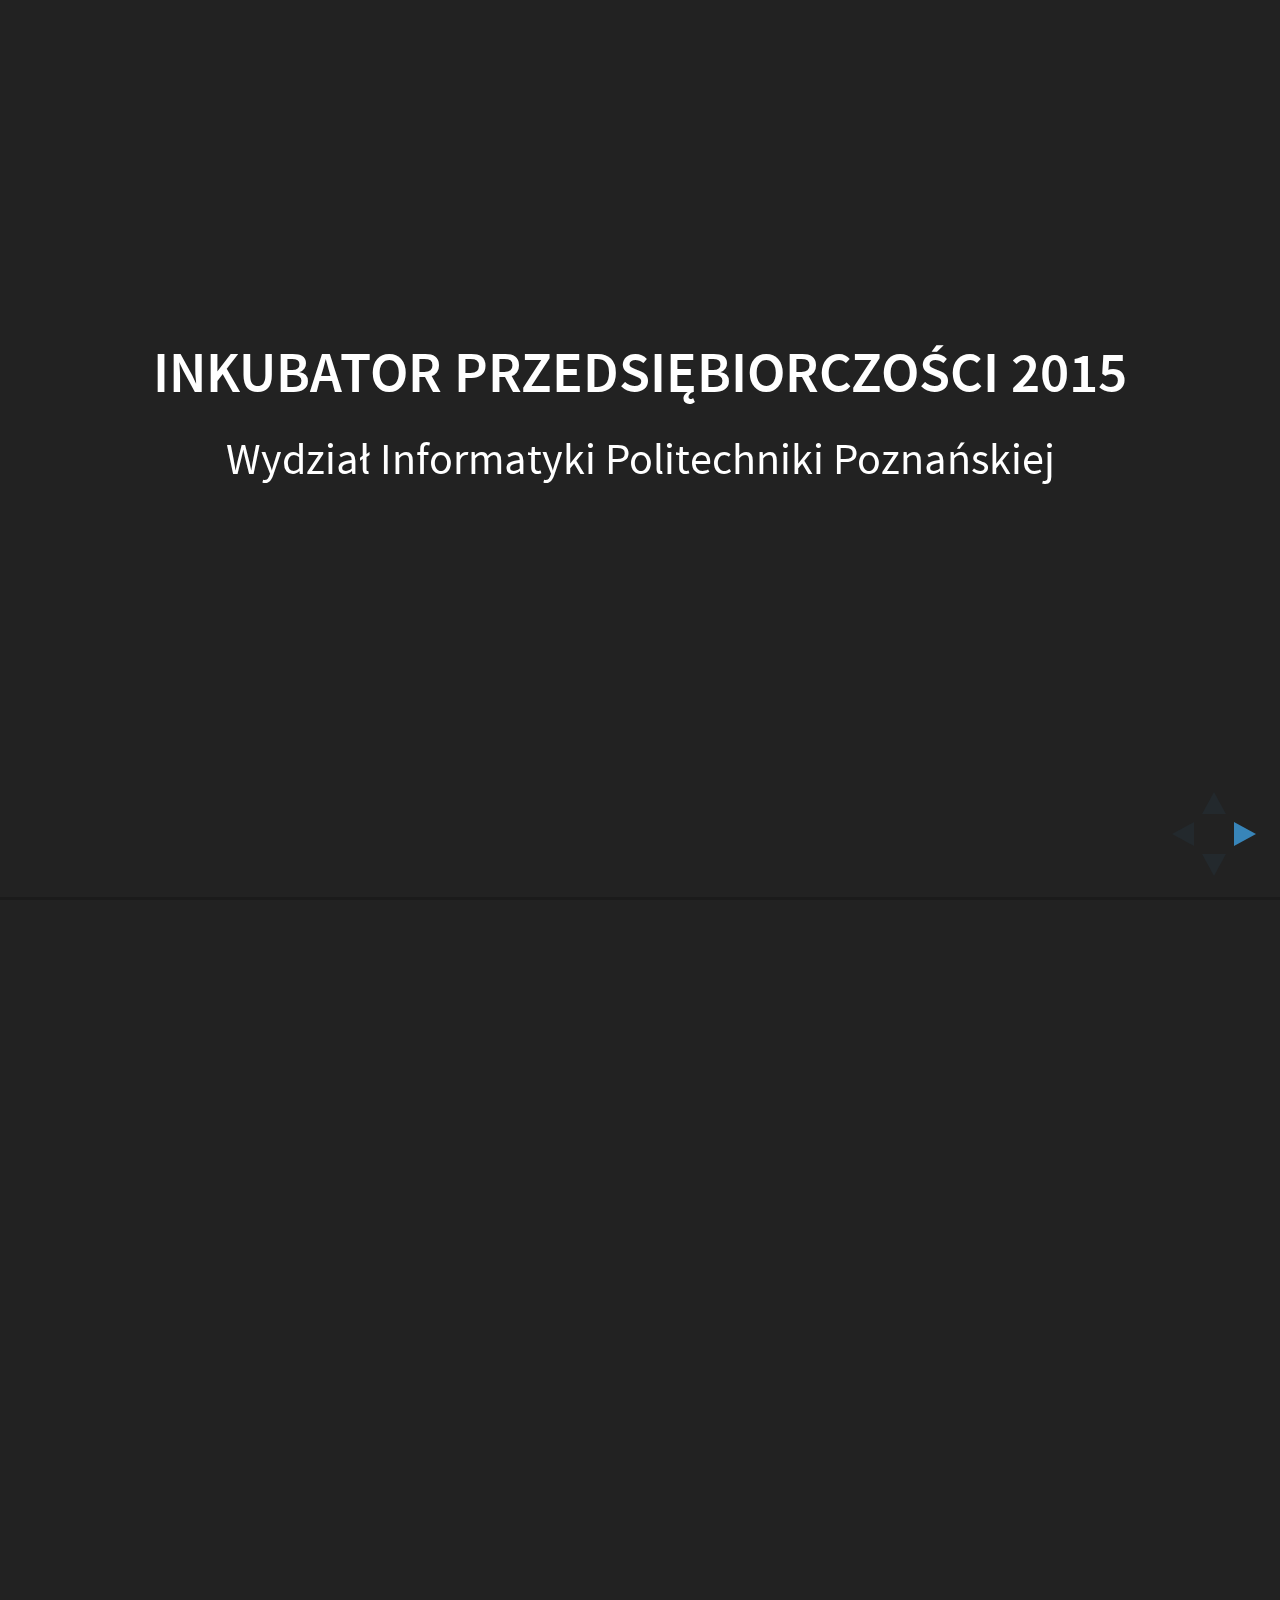
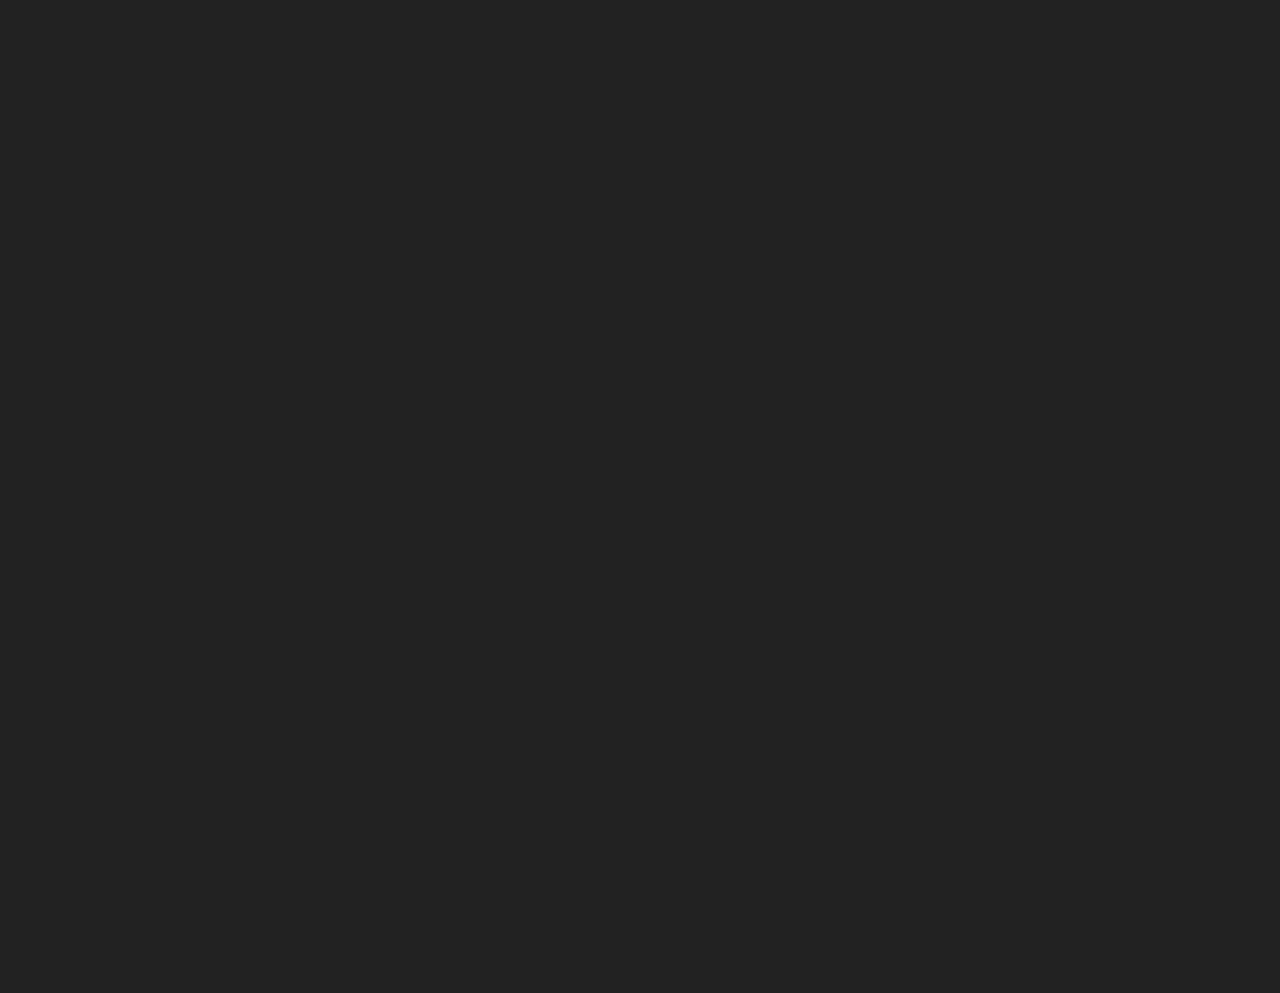
==== commit 4e3af174: "middle work" ====
--- a/marketing/inkubator-presentation/index.html
+++ b/marketing/inkubator-presentation/index.html
@@ -4,7 +4,7 @@
 	<head>
 		<meta charset="utf-8">
 
-		<title>reveal.js - The HTML Presentation Framework</title>
+		<title>huBEERt - wyszukiwarka pubów i barów</title>
 
 		<meta name="description" content="A framework for easily creating beautiful presentations using HTML">
 		<meta name="author" content="Hakim El Hattab">
@@ -48,7 +48,84 @@
 				</section>
 
 				<section>
-					<h2>Gdzie wyjść na piwo?</h2>
+					<section>
+						<h2>Gdzie wyjść na piwo?</h2>					
+					</section>
+
+					<section>
+						<h3>Lokalizacja</h3>					
+					</section>
+
+					<section>
+						<h3>Preferencje</h3>
+						<ul>
+							<li class="fragment">Piwo</li>
+							<li class="fragment">Inne napoje</li>
+							<li class="fragment">Muzyka</li>
+							<li class="fragment">Atrakcje</li>
+						</ul>				
+					</section>
+
+					<section>
+						<h3>Opinie</h3>					
+					</section>
+				</section>
+
+
+				<section>
+					<section>
+						<h2>Konkurencja</h2>
+					</section>
+
+					<section>
+						<h2>dlaStudenta.pl</h2>
+						<ul>
+							<li class="fragment">Portal od wszystkiego</li>
+							<li class="fragment">Skomplikowane</li>
+							<li class="fragment">Brak niektórych funkcji</li>
+							<li class="fragment">Nieaktualizowane informacje</li>
+							<li class="fragment">Brak aplikacji mobilnej</li>
+						</ul>
+					</section>
+
+					<section>
+						<img src="images/dlastudenta1.png">
+					</section>
+
+					<section>
+						<img src="images/dlastudenta2.png">
+					</section>
+
+					<section>
+						<h2>zomato</h2>
+						<ul>
+							<li class="fragment">Tylko restauracje</li>
+							<li class="fragment">Brak wiekszości opcji</li>
+						</ul>
+					</section>
+
+					<section>
+						<h2>klubowa.pl</h2>
+						<ul>
+							<li class="fragment">Brak wyszukiwarki</li>
+							<li class="fragment">Głównie imprezy klubowe</li>
+							<li class="fragment">Brak aplikacji mobilnej</li>
+						</ul>
+					</section>
+
+					<section>
+						<h2>Aplikacje mobilne</h2>
+						<ul>
+							<li class="fragment">Find Pubs & Bars</li>
+							<li class="fragment">Pub Buddy - Licznik piwa</li>
+							<li class="fragment">Pubs Galore</li>
+						</ul>
+					</section>
+				</section>
+
+				<section>
+					<p style="font-size: 5em;">huBEERt</p>
+
 				</section>
 
 				
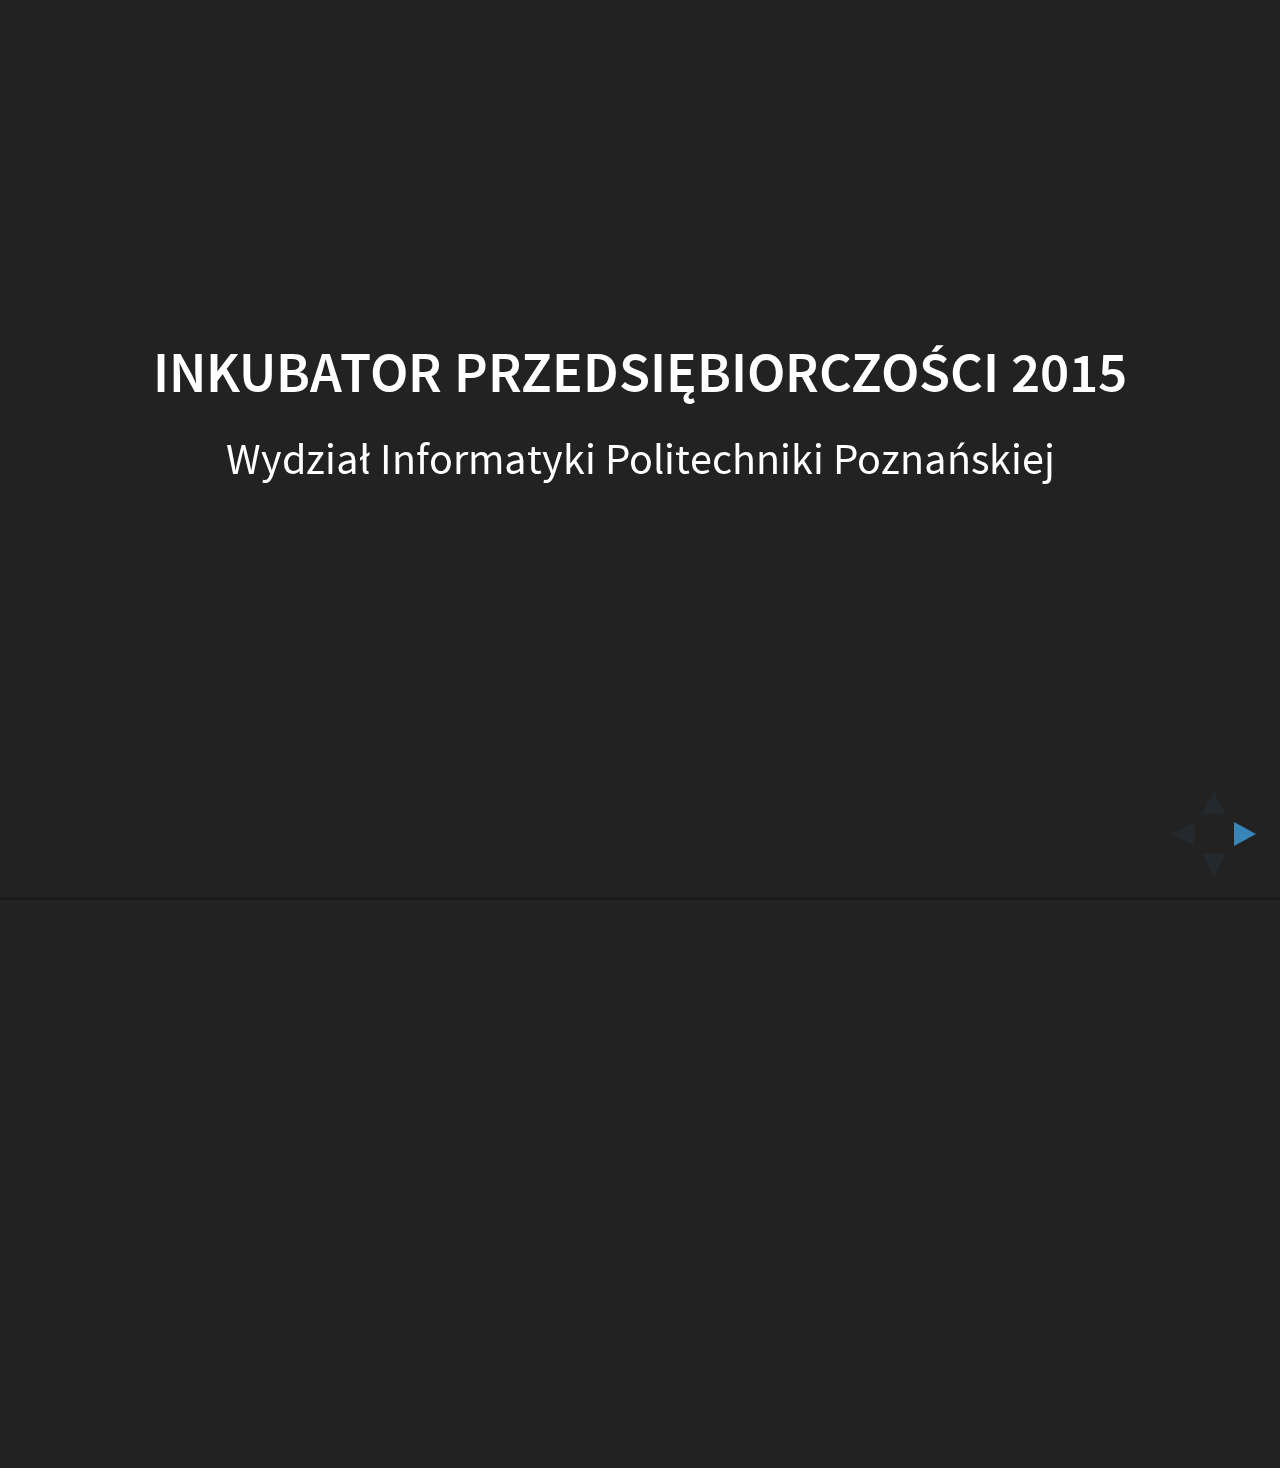
==== commit c1462990: "finish presentation" ====
--- a/marketing/inkubator-presentation/index.html
+++ b/marketing/inkubator-presentation/index.html
@@ -124,8 +124,80 @@
 				</section>
 
 				<section>
+					<section>
+						<p style="font-size: 5em;">huBEERt</p>
+						<h3  class="fragment">Wyszukiwarka pubów i barów </p>
+					</section>
+
+					<section>						
+						<h2>Klient </h2>
+						<ul>
+							<li class="fragment">Wyszukiwanie według preferencji</li>
+							<li class="fragment">Najlbiższe bary w okolicy</li>
+							<li class="fragment">Przeglądanie i wystawianie opinii</li>
+							<li class="fragment">Wyszukiwanie i przeglądanie eventów</li>
+						</ul>
+					</section>
+
+					<section>						
+						<h2>Właściciel baru</h2>
+						<ul>
+							<li class="fragment">Dodawanie i aktualizacja informacji o lokalu</li>
+							<li class="fragment">Dodawanie wydarzeń</li>
+							<li class="fragment">Możliwość wyróżnienia pubu lub baru</li>
+						</ul>
+					</section>
+
+				</section>
+
+				<section>
+					<section>
+						<h2>Cechy </h2>
+					</section>
+
+					<section>						
+						<h2>Prostota </h2>
+						<div class="fragment">
+							<blockquote>
+								&ldquo; Google to internetowe Ferrari. Funckjonuje jak samochód wyścigowy, bo wiadomo, że nikt nie chce szukać choćby prz sekundę dłużej. &rdquo;
+							</blockquote>
+							<p style="float: right;">
+								Gerry McGovern
+							</p>
+						</div>
+					</section>
+
+					<section>						
+						<h2>Intuicyjność</h2>
+						<div class="fragment">
+							<blockquote>
+								&ldquo; W trybie samoobsługi ludzie działają zgodnie z instyktem. &rdquo;
+							</blockquote>
+							<p style="float: right;">
+								Gerry McGovern
+							</p>
+						</div>
+					</section>
+
+					<section>						
+						<h2>Nowoczesność</h2>
+						<ul>
+							<li class="fragment">Aplikacja internetowa</li>
+							<li class="fragment">Aplikacja mobilna</li>
+							<li class="fragment">Wykorzystanie nowoczesnych technologii</li>
+							<li class="fragment">Nowoczesny design</li>
+						</ul>
+					</section>
+
+					<section>
+						<img src="images/schemat.png">
+					</section>
+
+				</section>
+
+				<section>
 					<p style="font-size: 5em;">huBEERt</p>
-
+					<h3>Wyszukiwarka pubów i barów </p>
 				</section>
 
 				
